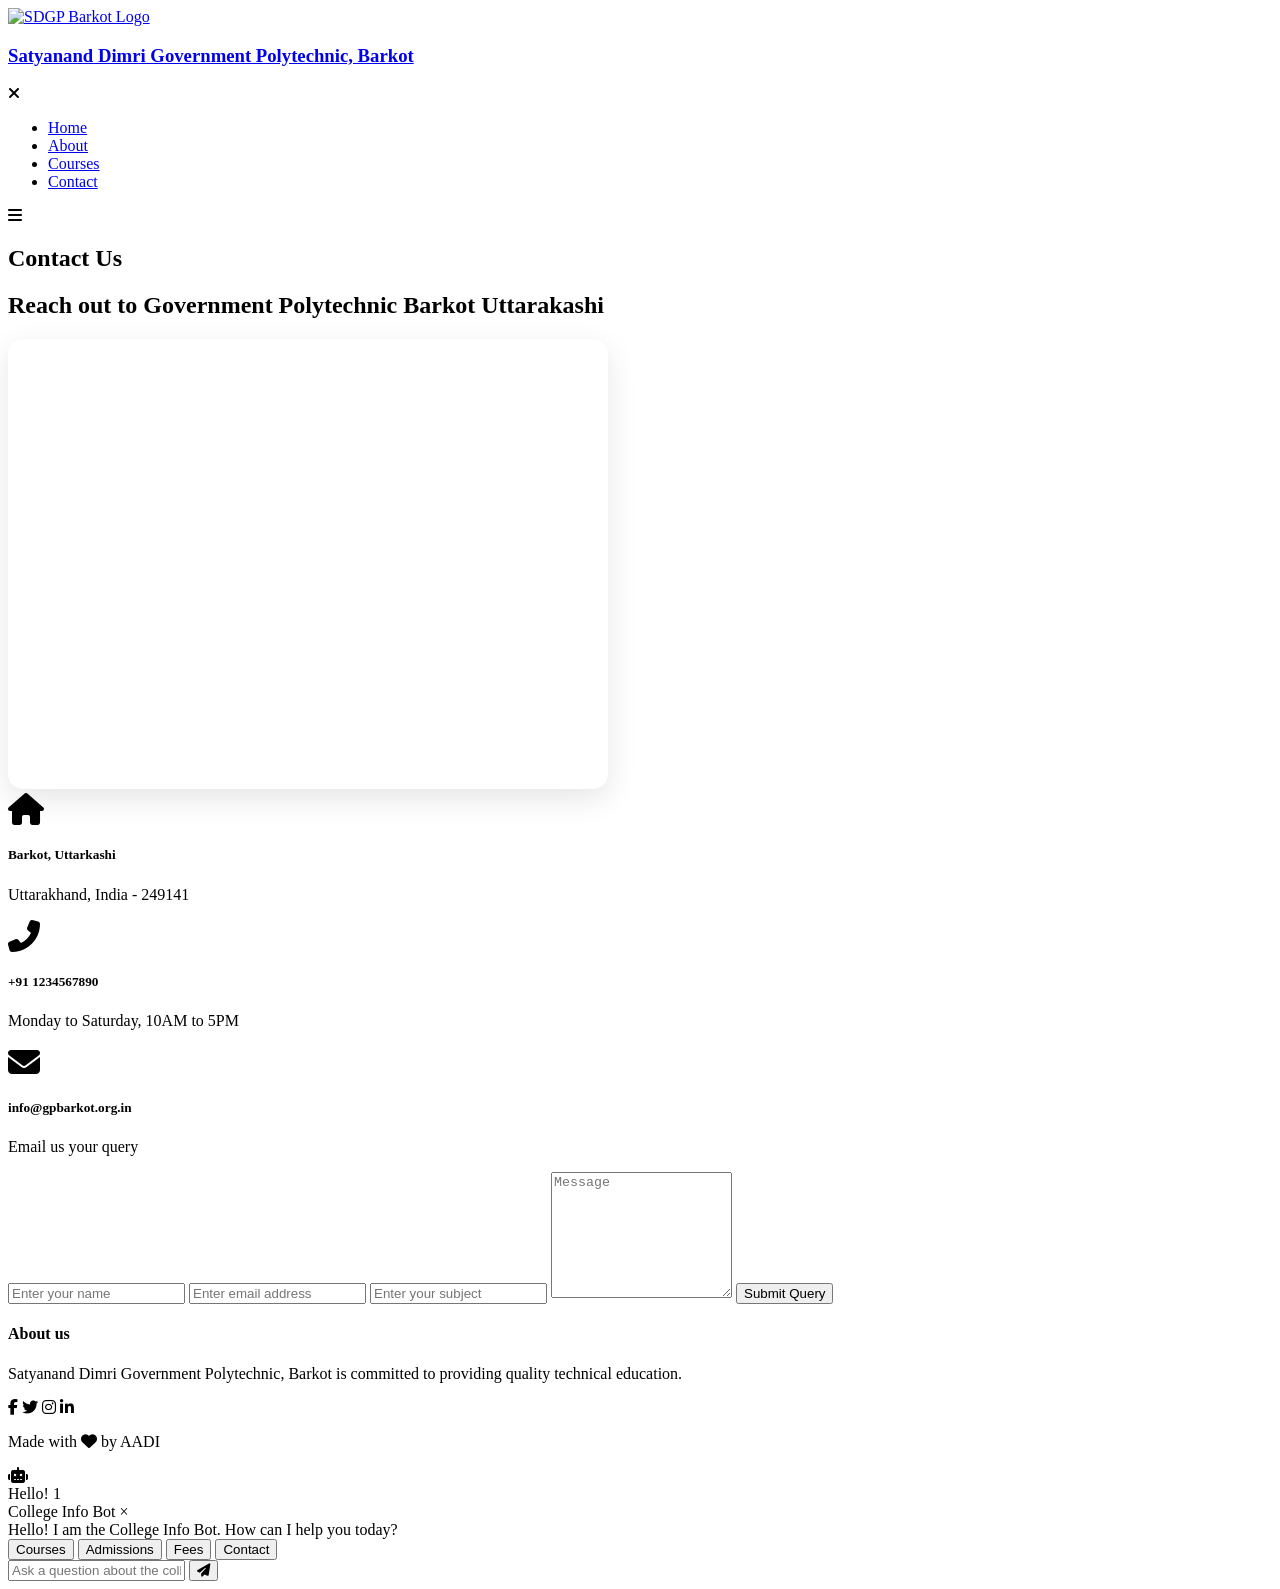
==== contact.html @ 7f88448d "Add files via upload" ====
<!DOCTYPE html>
<html lang="en">

<head>
    <meta charset="UTF-8">
    <meta name="viewport" content="width=device-width, initial-scale=1.0">
    <title>Contact Us - SDGP Barkot</title>
    <link rel="preconnect" href="https://fonts.googleapis.com">
    <link rel="preconnect" href="https://fonts.gstatic.com" crossorigin>
    <link href="https://fonts.googleapis.com/css2?family=Poppins:wght@300;400;500;600;700&display=swap"
        rel="stylesheet">
    <link rel="stylesheet" href="https://cdnjs.cloudflare.com/ajax/libs/font-awesome/6.5.0/css/all.min.css">
    <link rel="stylesheet" href="css/style.css">
</head>

<body>
    <!-- Header section -->
    <section class="sub-header">
        <nav>
            <a href="index.html"><img src="collegepic/logo.png" alt="SDGP Barkot Logo" /></a>
            <h3><a href="index.html">Satyanand Dimri Government Polytechnic, Barkot</a></h3>
            <div class="nav-links" id="navlinks">
                <i class="fa fa-times" onclick="hideMenu()"></i>
                <ul>
                    <li><a href="index.html">Home</a></li>
                    <li><a href="about.html">About</a></li>
                    <li><a href="course.html">Courses</a></li>
                    <li><a href="contact.html">Contact</a></li>
                </ul>
            </div>
            <i class="fa fa-bars" onclick="showMenu()"></i>
        </nav>
        <h1>Contact Us</h1>
    </section>

    <!-- Location map section -->
    <section class="location reveal">
        <h2>Reach out to Government Polytechnic Barkot Uttarakashi</h2>
        <iframe
            src="https://www.google.com/maps/embed?pb=!1m14!1m8!1m3!1d6353.894010147296!2d78.188389!3d30.807703!3m2!1i1024!2i768!4f13.1!3m3!1m2!1s0x3908bea8d6bdfde7%3A0xce3a96035d59423c!2sSatyanand%20Dimri%20Government%20Polytechnic%20Barkot!5e1!3m2!1sen!2sus!4v1764401700603!5m2!1sen!2sus"
            width="600" height="450" style="border:0; border-radius: 15px; box-shadow: 0 10px 30px rgba(0,0,0,0.1);"
            loading="lazy" referrerpolicy="no-referrer-when-downgrade">
        </iframe>
    </section>

    <!-- Contact form section -->
    <section class="contact-us reveal">
        <div class="row">
            <div class="contact-col">
                <div>
                    <i class="fas fa-home fa-2x"></i>
                    <span>
                        <h5>Barkot, Uttarkashi</h5>
                        <p>Uttarakhand, India - 249141</p>
                    </span>
                </div>
                <div>
                    <i class="fas fa-phone-alt fa-2x"></i>
                    <span>
                        <h5>+91 1234567890</h5>
                        <p>Monday to Saturday, 10AM to 5PM</p>
                    </span>
                </div>
                <div>
                    <i class="fas fa-envelope fa-2x"></i>
                    <span>
                        <h5>info@gpbarkot.org.in</h5>
                        <p>Email us your query</p>
                    </span>
                </div>
            </div>
            <div class="contact-col">
                <form id="contactForm" autocomplete="off">
                    <input type="text" id="name" placeholder="Enter your name" required>
                    <input type="email" id="email" placeholder="Enter email address" required>
                    <input type="text" id="subject" placeholder="Enter your subject" required>
                    <textarea rows="8" id="message" placeholder="Message" required></textarea>
                    <button type="submit" class="hero-btn red-btn">Submit Query</button>
                </form>
            </div>
        </div>
    </section>

    <script>
        document.getElementById('contactForm').addEventListener('submit', function (e) {
            e.preventDefault();

            const formData = {
                name: document.getElementById('name').value,
                email: document.getElementById('email').value,
                subject: document.getElementById('subject').value,
                message: document.getElementById('message').value
            };

            fetch(`http://${window.location.hostname}:5001/api/contact`, {
                method: 'POST',
                headers: {
                    'Content-Type': 'application/json',
                },
                body: JSON.stringify(formData),
            })
                .then(response => response.json())
                .then(data => {
                    alert('Message Sent Successfully!');
                    document.getElementById('contactForm').reset();
                })
                .catch((error) => {
                    console.error('Error:', error);
                    alert('Failed to send message.');
                });
        });
    </script>

    <!-- Footer section -->
    <section class="footer">
        <h4>About us</h4>
        <p>Satyanand Dimri Government Polytechnic, Barkot is committed to providing quality technical education.</p>
        <div class="icons">
            <i class="fab fa-facebook-f"></i>
            <i class="fab fa-twitter"></i>
            <i class="fab fa-instagram"></i>
            <i class="fab fa-linkedin-in"></i>
        </div>
        <p>Made with <i class="fa fa-heart"></i> by AADI </p>
    </section>

    <!-- Chatbot integration -->
    <div id="chatbot-container">
        <div id="chatbot-toggle-button" title="Chat with us!">
            <div class="pulse-ring"></div>
            <div class="icon-container">
                <i class="fas fa-robot bot-icon"></i>
            </div>
            <span class="hello-bubble">Hello!</span>
            <span class="notification-badge">1</span>
        </div>
        <div id="chatbot-window" class="hidden">
            <div id="chatbot-header">
                College Info Bot
                <span id="chatbot-close-button">&times;</span>
            </div>
            <div id="chatbot-messages">
                <div class="message bot-message">Hello! I am the College Info Bot. How can I help you today?</div>
                <div class="quick-questions-container">
                    <button class="quick-btn" data-question="What courses are offered?">Courses</button>
                    <button class="quick-btn" data-question="How do I apply?">Admissions</button>
                    <button class="quick-btn" data-question="What are the fees?">Fees</button>
                    <button class="quick-btn" data-question="Contact information">Contact</button>
                </div>
            </div>
            <div id="chatbot-input-area">
                <input type="text" id="user-input" placeholder="Ask a question about the college...">
                <button id="send-button"><i class="fas fa-paper-plane"></i></button>
            </div>
        </div>
    </div>
    <script src="js/chatbot.js?v=1.2"></script>
    <script src="js/main.js"></script>

    <!-- Script for mobile menu toggle -->
    <script>
        var navLinks = document.getElementById("navlinks");
        function showMenu() {
            navLinks.style.right = "0";
        }
        function hideMenu() {
            navLinks.style.right = "-250px";
        }
    </script>
</body>

</html>
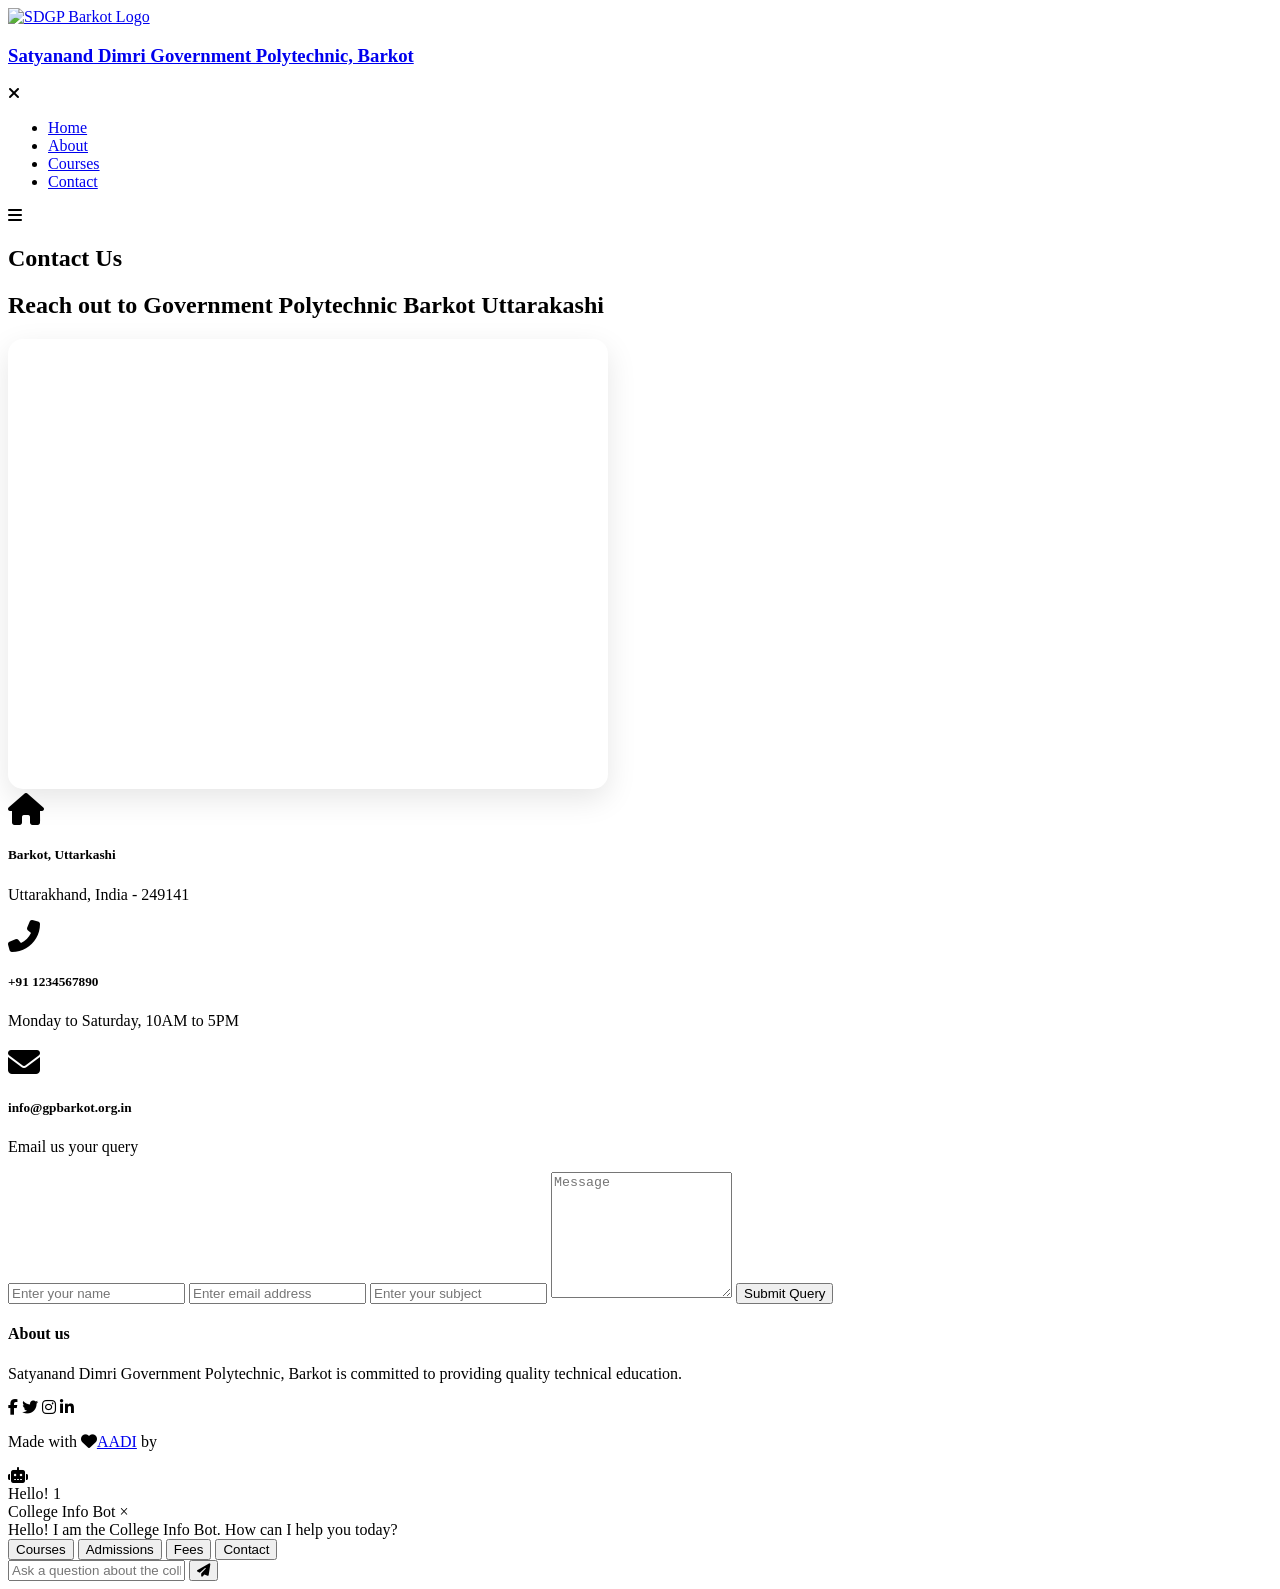
==== commit 825e7eb6: "Update the content" ====
--- a/contact.html
+++ b/contact.html
@@ -121,7 +121,7 @@
             <i class="fab fa-instagram"></i>
             <i class="fab fa-linkedin-in"></i>
         </div>
-        <p>Made with <i class="fa fa-heart"></i> by AADI </p>
+        <p>Made with <i class="fa fa-heart"></i><a href="https://adityanegi.in">AADI</a> by  </p>
     </section>
 
     <!-- Chatbot integration -->
@@ -169,4 +169,4 @@
     </script>
 </body>
 
-</html>+</html>
